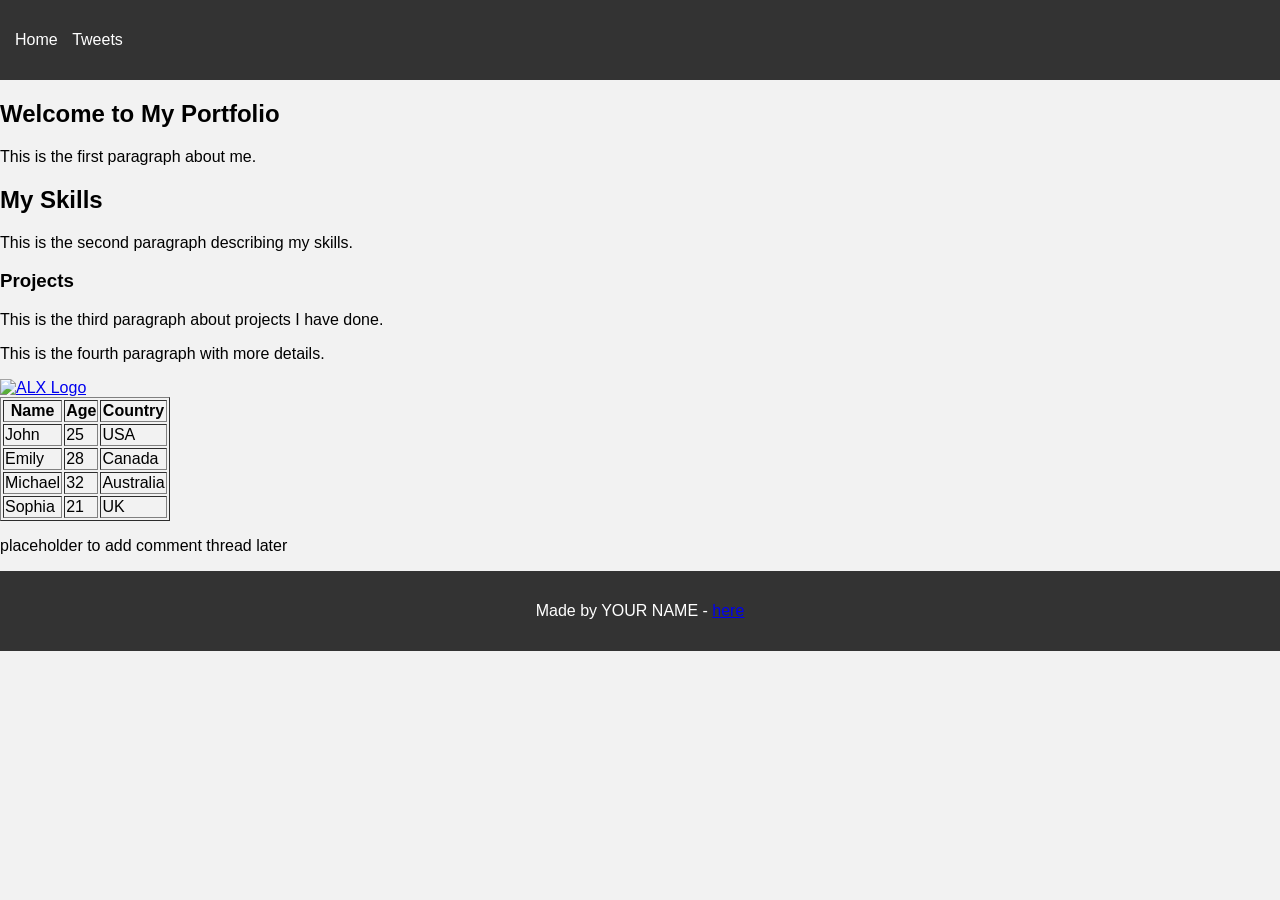
==== css_basic/index.html @ bfec490e "Add css_basic with HTML and CSS files" ====
<!DOCTYPE html>
<html lang="en">
  <head>
    <meta charset="UTF-8" />
    <title>My Portfolio - Home</title>
    <link href="base.css" rel="stylesheet" />
    <link href="styles.css" rel="stylesheet" />
  </head>
  <body>
    <!-- HEADER: قائمة الروابط -->
    <header>
      <ul>
        <li><a href="index.html">Home</a></li>
        <li><a href="tweets.html">Tweets</a></li>
      </ul>
    </header>

    <!-- MAIN: يحتوي على article و aside -->
    <main>
      <article>
        <h1>Welcome to My Portfolio</h1>
        <p>This is the first paragraph about me.</p>
        <h2>My Skills</h2>
        <p>This is the second paragraph describing my skills.</p>
        <h3>Projects</h3>
        <p>This is the third paragraph about projects I have done.</p>
        <p>This is the fourth paragraph with more details.</p>

        <a href="https://www.alxafrica.com/" target="_blank">
          <img
            src="https://i.ibb.co/gTDZZT8/ALX-Logo-07.png"
            alt="ALX Logo"
            width="200"
          />
        </a>

        <!-- جدول معلومات بعض المتعلمين -->
        <table border="1">
          <thead>
            <tr>
              <th>Name</th>
              <th>Age</th>
              <th>Country</th>
            </tr>
          </thead>
          <tbody>
            <tr>
              <td>John</td>
              <td>25</td>
              <td>USA</td>
            </tr>
            <tr>
              <td>Emily</td>
              <td>28</td>
              <td>Canada</td>
            </tr>
            <tr>
              <td>Michael</td>
              <td>32</td>
              <td>Australia</td>
            </tr>
            <tr>
              <td>Sophia</td>
              <td>21</td>
              <td>UK</td>
            </tr>
          </tbody>
        </table>
      </article>

      <aside>
        <p>placeholder to add comment thread later</p>
      </aside>
    </main>

    <!-- FOOTER -->
    <footer>
      <p>
        Made by YOUR NAME -
        <a href="https://github.com/ihdihCH" target="_blank">here</a>
      </p>
    </footer>
  </body>
</html>
---- css_basic/base.css ----
/* Base styles for all pages */
body {
  margin: 0;
  padding: 0;
  font-family: Arial, sans-serif;
  background-color: #f2f2f2;
}

header,
footer {
  background-color: #333;
  color: white;
  padding: 15px;
}

header ul {
  list-style: none;
  padding: 0;
}

header ul li {
  display: inline;
  margin-right: 10px;
}

header a {
  color: white;
  text-decoration: none;
}

footer p {
  text-align: center;
}
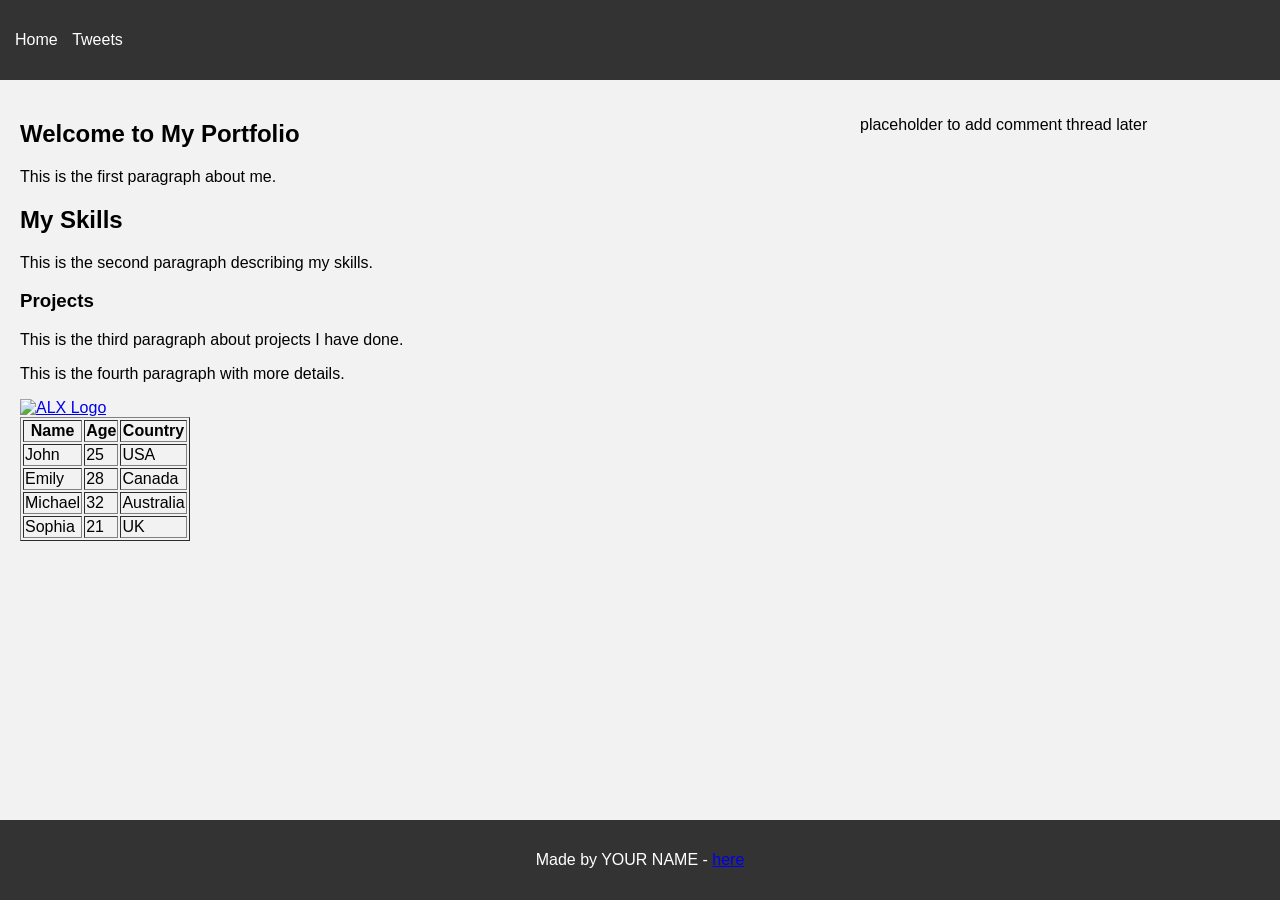
==== commit 4447a66a: "Enable mobile layout using works_on_smartphone class and viewport tag" ====
--- a/css_basic/index.html
+++ b/css_basic/index.html
@@ -2,11 +2,12 @@
 <html lang="en">
   <head>
     <meta charset="UTF-8" />
+    <meta name="viewport" content="width=device-width, initial-scale=1.0" />
     <title>My Portfolio - Home</title>
     <link href="base.css" rel="stylesheet" />
     <link href="styles.css" rel="stylesheet" />
   </head>
-  <body>
+  <body class="works_on_smartphone">
     <!-- HEADER: قائمة الروابط -->
     <header>
       <ul>
--- a/css_basic/styles.css
+++ b/css_basic/styles.css
@@ -0,0 +1,28 @@
+/* Make body a flex container arranged in a column */
+body {
+  display: flex;
+  flex-direction: column;
+  height: 100vh; /* full height of screen */
+  margin: 0;
+}
+
+/* Make main a flex container arranged in a row */
+main {
+  display: flex;
+  flex-direction: row;
+  flex: auto; /* allow main to grow automatically */
+}
+
+/* Article takes 2/3 of width */
+article {
+  flex: 2;
+  overflow-y: auto; /* allow scrolling */
+  padding: 20px;
+}
+
+/* Aside takes 1/3 of width */
+aside {
+  flex: 1;
+  overflow-y: auto; /* allow scrolling */
+  padding: 20px;
+}
